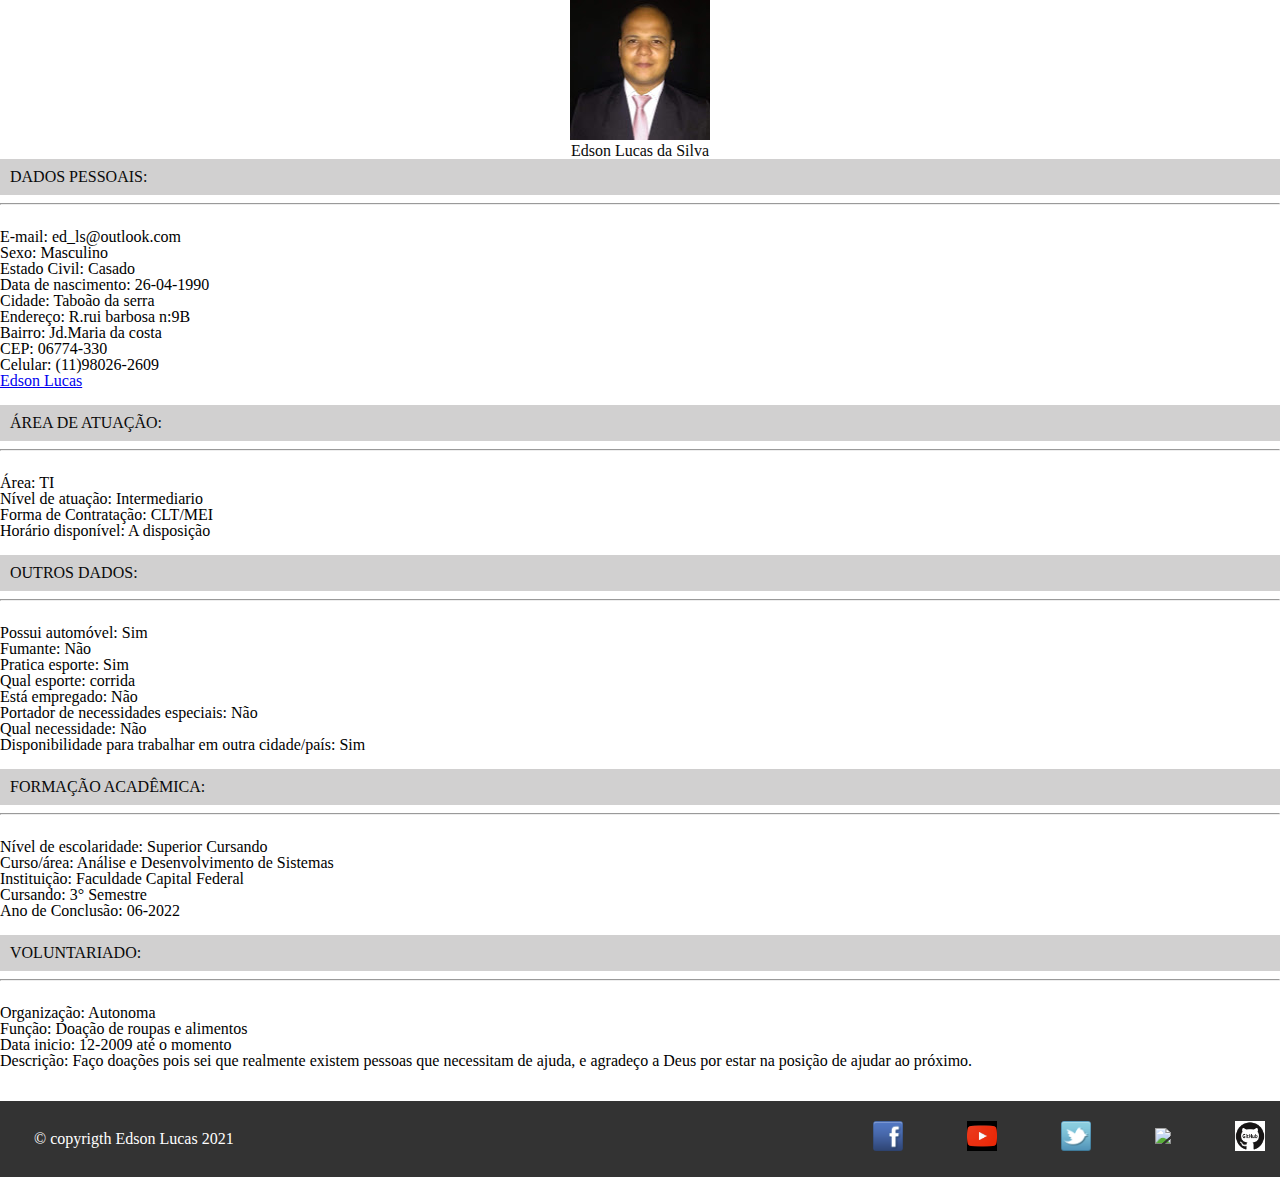
==== curriculo.html @ 8e0b2483 "curriculo" ====
<!DOCTYPE html>
<html lang="pt-br">

<head>
    <title>Meu currículo virtual</title>
 <meta charset="utf-8">
 <link rel="stylesheet" href="css/reset.css">
 <link rel="stylesheet" href="css/curriculo.css">


</head>
<style>
.div {float:none}

#cabecalho {
    color: rgb(10, 10, 10);
    text-align: center;
}
.container {
    width: 940px;
    margin: 0px auto;

}

H2 {
    color: rgb(10, 10, 10);
    background-color: rgb(209, 208, 208);

   
padding: 10px;

}

p{
    background-image: url('../img/sobre-background.jpg');
    padding: 10px;
}







</style>




<body>
<div id="cabecalho">
    <img class="img" src="/img/edson.jpg" alt="curriculo" title="Edson Lucas da Silva">
    <h1> Edson Lucas da Silva </h1>
</div>

   
<h2><b> DADOS PESSOAIS:</b></h2>

    <!-- <i class="fa fa-youtube" aria-hidden="true"></i>
  <a> <img src="img/facebook.png"></a>-->
           
        <hr>




        <br><b>E-mail:</b> ed_ls@outlook.com

        <br><b>Sexo:</b> Masculino

        <br><b>Estado Civil:</b> Casado

        <br><b>Data de nascimento:</b> 26-04-1990

        <br><b>Cidade:</b> Taboão da serra

        <br><b>Endereço:</b> R.rui barbosa n:9B

        <br><b>Bairro:</b> Jd.Maria da costa

        <br><b>CEP:</b> 06774-330


        <br><b>Celular:</b> (11)98026-2609  <a target="_blank" href="https://api.whatsapp.com/qr/3NDYVUZLMRZ7I1"><i class="fa fa-whatsapp" aria-hidden="true"></i> </a> 

        <!--  <br><b>Video de Apresentação:</b> <a target="blank" href="https://www.youtube.com/watch?v=i4PfX_-cYaQ">https://www.youtube.com/watch?v=i4PfX_-cYaQ</a>-->

        

        
        <div class="LI-profile-badge"  data-version="v1" data-size="medium" data-locale="pt_BR" data-type="vertical" data-theme="dark" data-vanity="edson-lucas-335010140"><a class="LI-simple-link" href='https://br.linkedin.com/in/edson-lucas-335010140?trk=profile-badge'>Edson Lucas</a></div>

<br>

    

    <h2><b>ÁREA DE ATUAÇÃO:</h2>

        <hr>


        <br><b>Área:</b> TI

        <br><b>Nível de atuação:</b> Intermediario


        <br><b>Forma de Contratação:</b> CLT/MEI

        <br><b>Horário disponível:</b> A disposição

    <br>
    <br>



    <h2><b>OUTROS DADOS:</h2>
        
        <hr>

        <br><b>Possui automóvel:</b> Sim

        <br><b>Fumante:</b> Não

        <br><b>Pratica esporte:</b> Sim

        <br><b>Qual esporte:</b> corrida

        <br><b>Está empregado:</b> Não

        <br><b>Portador de necessidades especiais:</b> Não

        <br><b>Qual necessidade:</b> Não

        <br><b>Disponibilidade para trabalhar em outra cidade/país:</b> Sim



   <br>
   <br>



    <h2><b>FORMAÇÃO ACADÊMICA:</h2>

        
        <hr>

        <br>
    <b>Nível de escolaridade:</b> Superior Cursando

        <br><b>Curso/área:</b> Análise e Desenvolvimento de Sistemas

        <br><b>Instituição:</b> Faculdade Capital Federal
        <br><b>Cursando:</b> 3° Semestre
        <br><b>Ano de Conclusão:</b> 06-2022

        
        <br>
        <br>


    <h2><b>VOLUNTARIADO:</h2>

        
        <hr>
        <br><b>Organização:</b> Autonoma

        <br><b>Função:</b> Doação de roupas e alimentos

        <br><b>Data inicio:</b> 12-2009 até o momento

        <br><b>Descrição:</b> Faço doações pois sei que realmente existem pessoas que necessitam de ajuda, e agradeço a
        Deus por estar na posição de ajudar ao próximo.

        <br>
        <br>
        <br>
        <script type="text/javascript" src="https://platform.linkedin.com/badges/js/profile.js" async defer></script>


       

        <script src="https://kit.fontawesome.com/b985677e1e.js" crossorigin="anonymous"></script>


        <footer id="rodape">
            <img src="" alt="">
            &copy; copyrigth Edson Lucas 2021
            <div id="redes-sociais">
            <ul>
            <li><a target="_blank" href="https://www.facebook.com/edson.lucas.102"><img src="img/facebook.png"></li></a>
            <li> <a target="blank" href="https://www.youtube.com/watch?v=i4PfX_-cYaQ"><img src="img/you tube.jpg"></li></a>
            <li> <a target="blank" href="https://twitter.com/EdsonLu78504915"><img src="img/twitter.png"></li></a>
            <li> <a target="_blank" href="https://www.linkedin.com/in/edson-lucas-335010140/"><img src="img/LinkedIn.png"></li></a>
            <li> <a target="blank" href="https://github.com/Edson-html-css-js"><img src="img/github4.gif"></li> </a>
            </ul>
</body>


</html>
---- css/curriculo.css ----
div {float:none}

#cabecalho {
    color: rgb(10, 10, 10);
    text-align: center;
}
.container {
    width: 940px;
    margin: 0px auto;

}

H2 {
    color: rgb(10, 10, 10);
    background-color: rgb(145, 215, 243);

   
padding: 10px;

}

p{
    background-image: url('../img/sobre-background.jpg');
    padding: 10px;
}
footer{background-color: #333;
    background-image: url(../img/fundo-rodape.png);

}
#rodape {
    color:#fff ;
    background-color: #333;
    padding: 30px 0;
}

#rodape img{
    padding-left: 30px;
    width: 94px;
    vertical-align: middle;
}
#redes-sociais{
    position: relative;
    float: right;
    bottom: 10px;
    }
    
    
    #redes-sociais img{
        right: 30px;
        width: 30px;
        vertical-align: middle;
    }
    #redes-sociais li{
        display: inline;
        padding: 15px;
        margin: 0;
    }
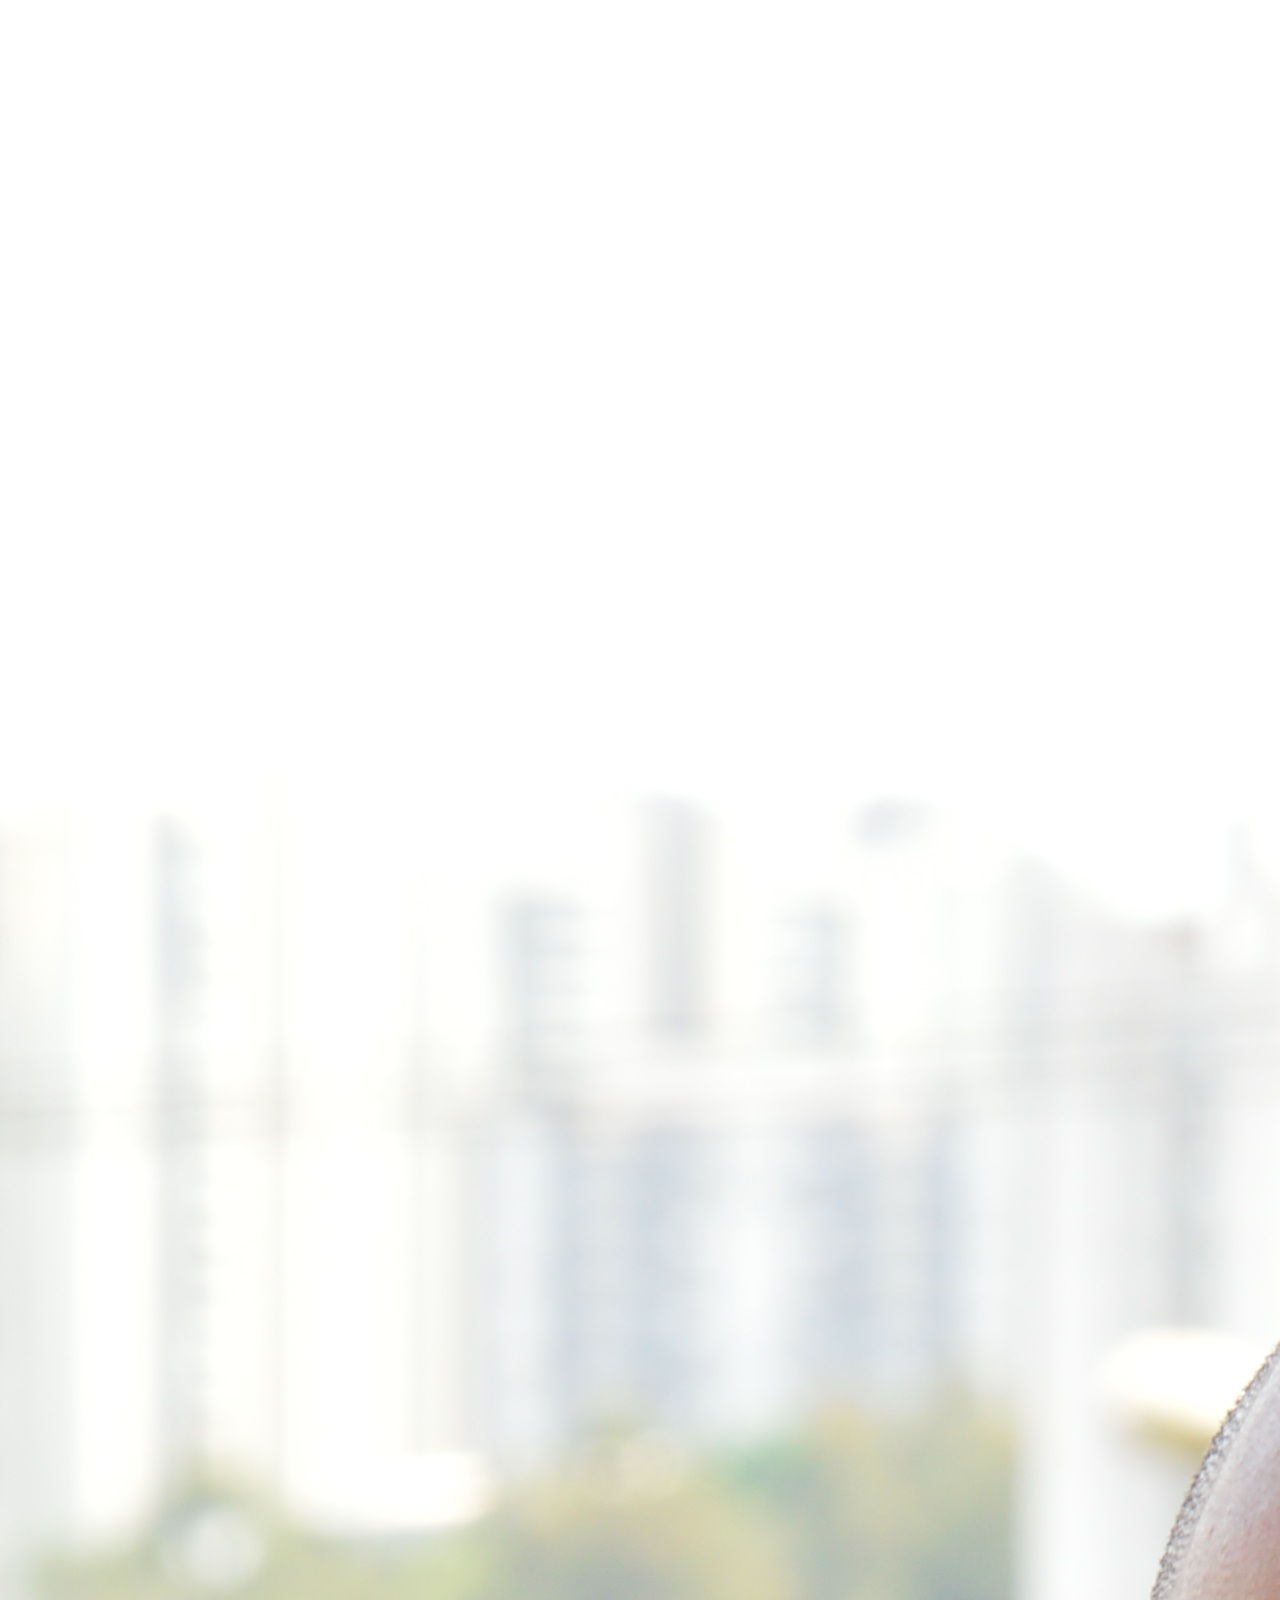
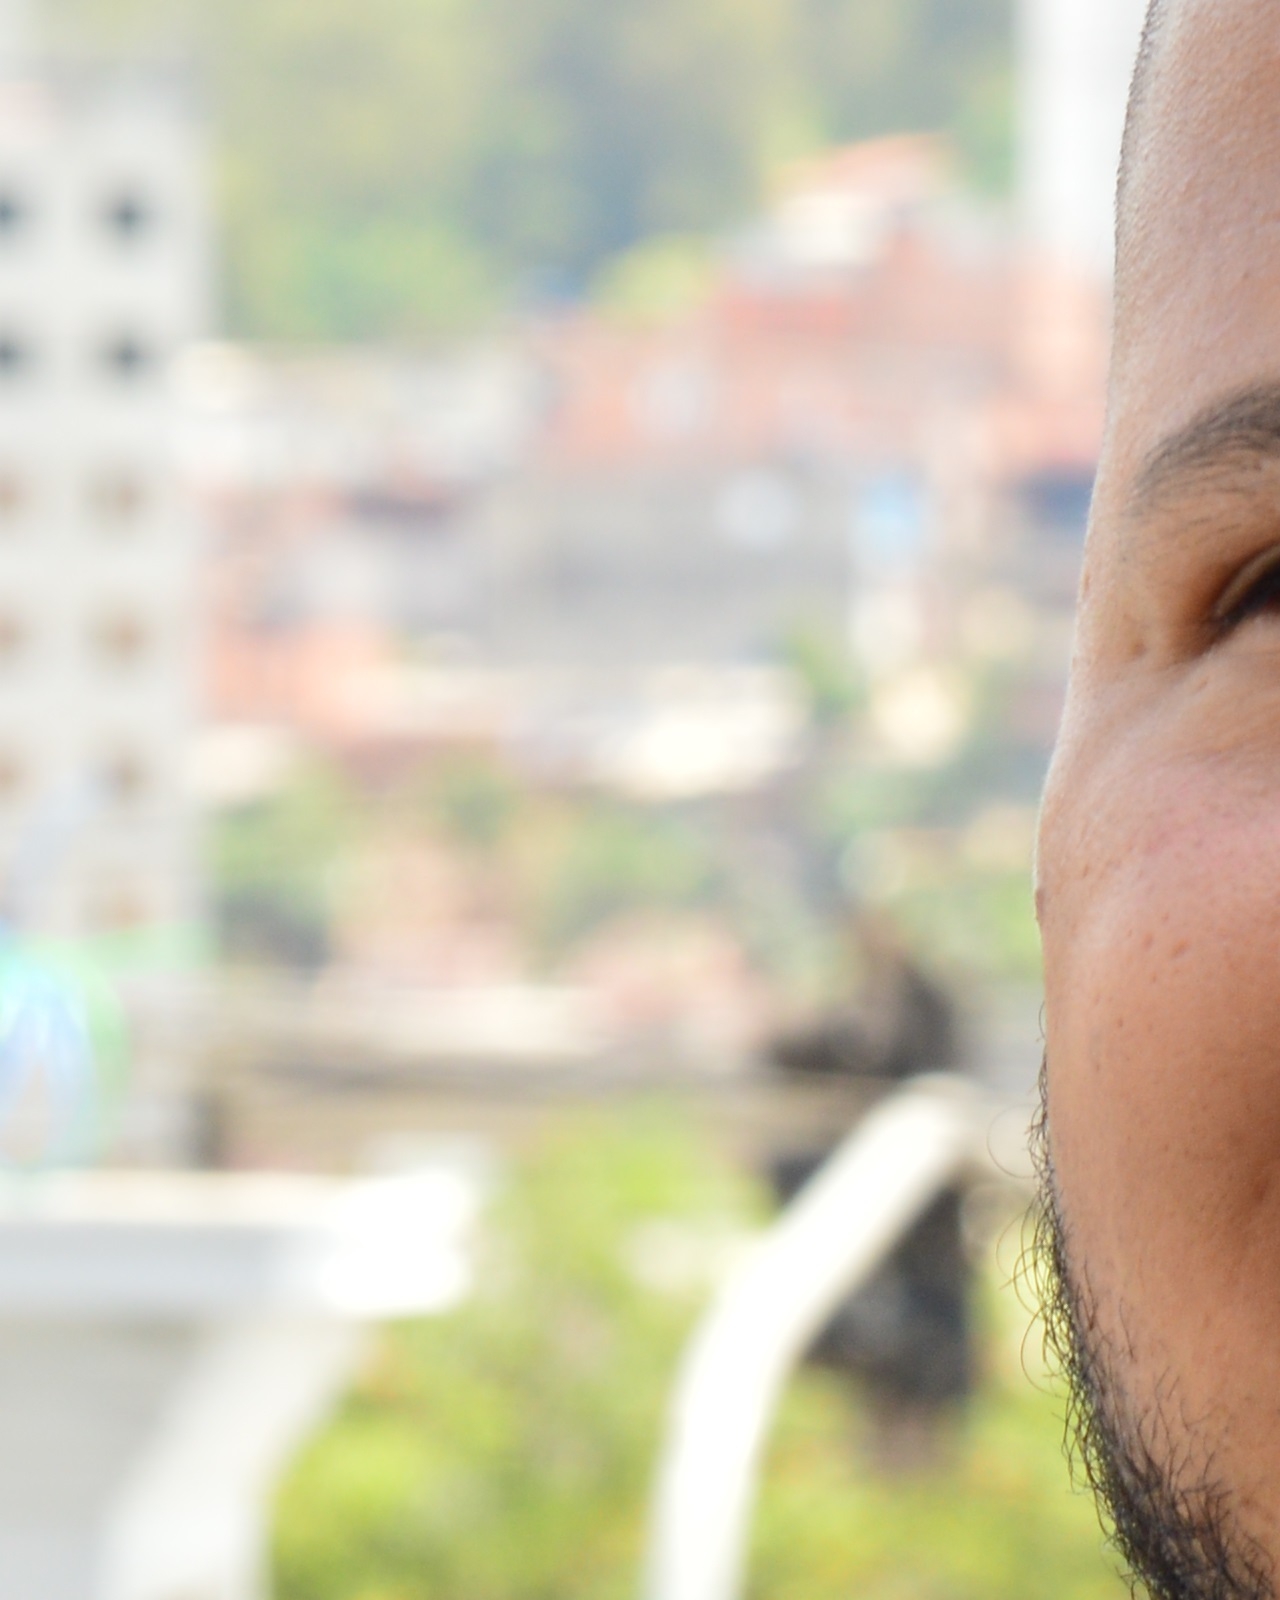
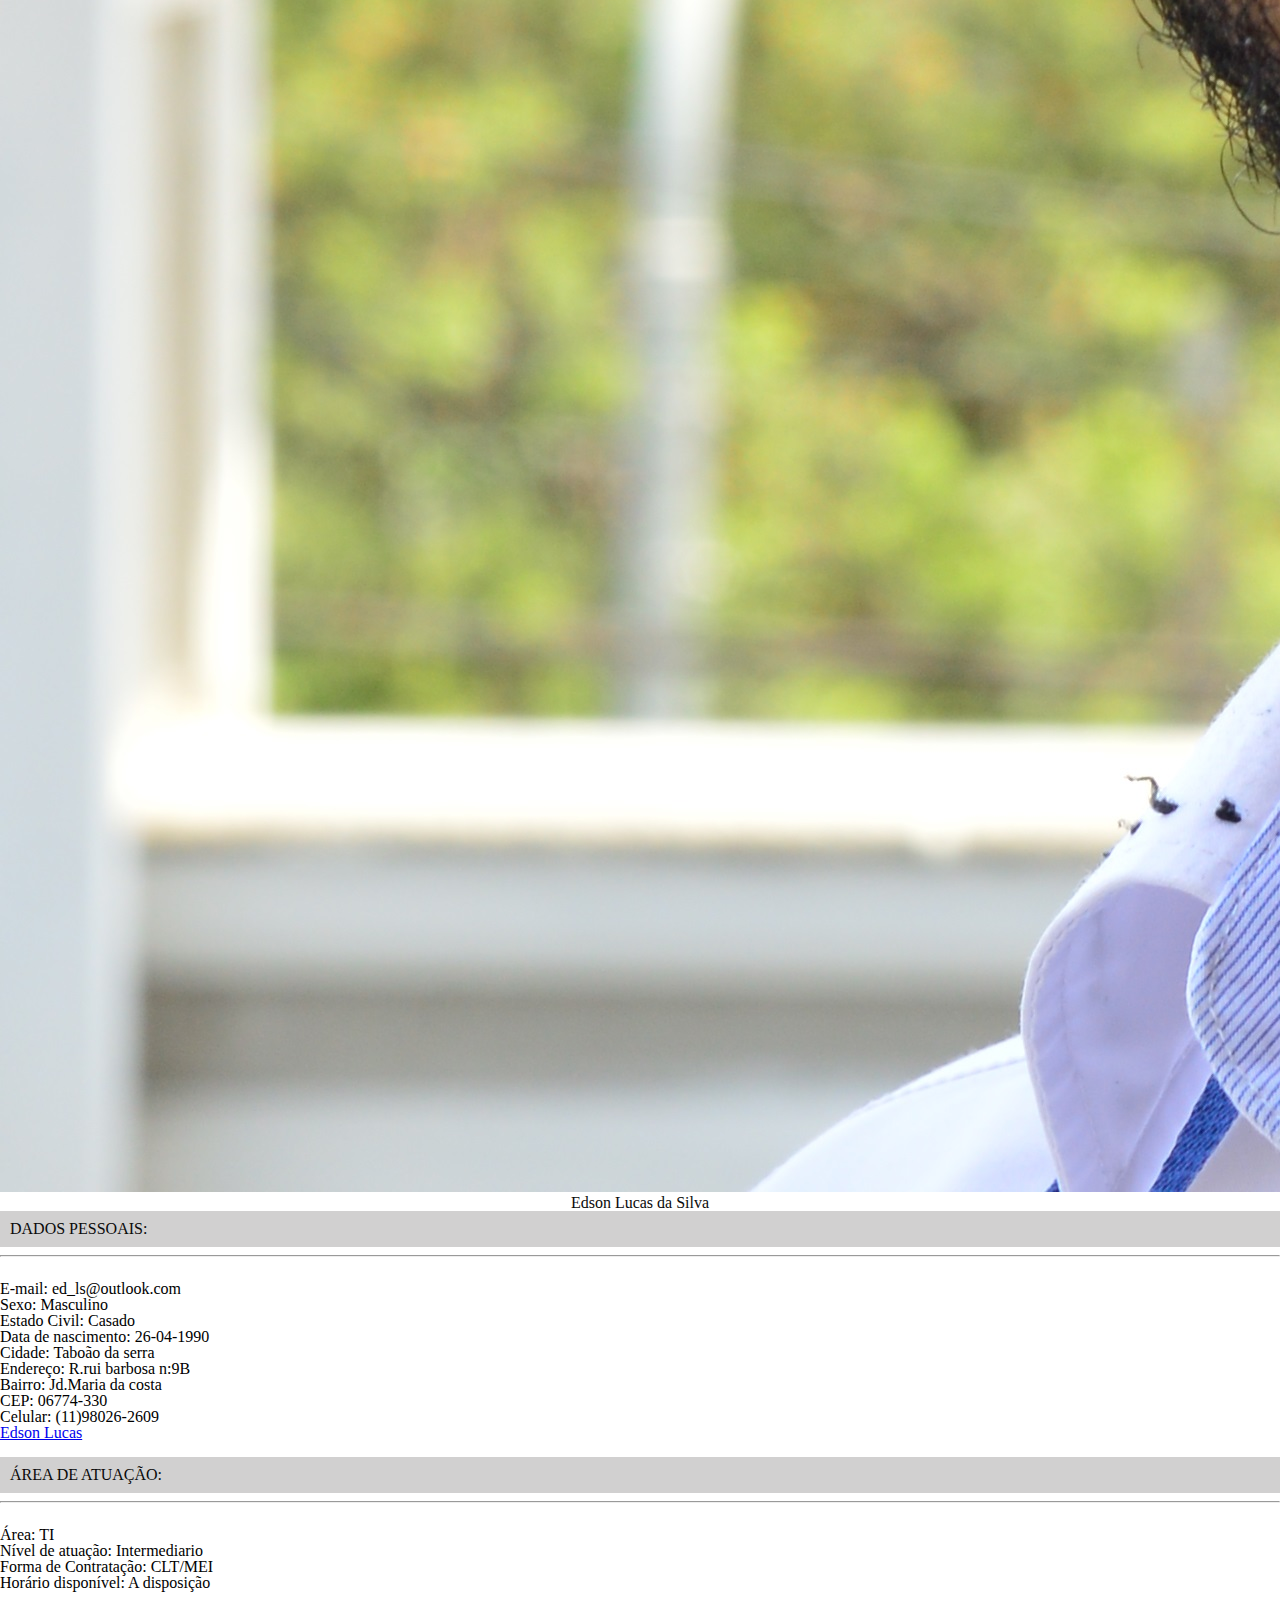
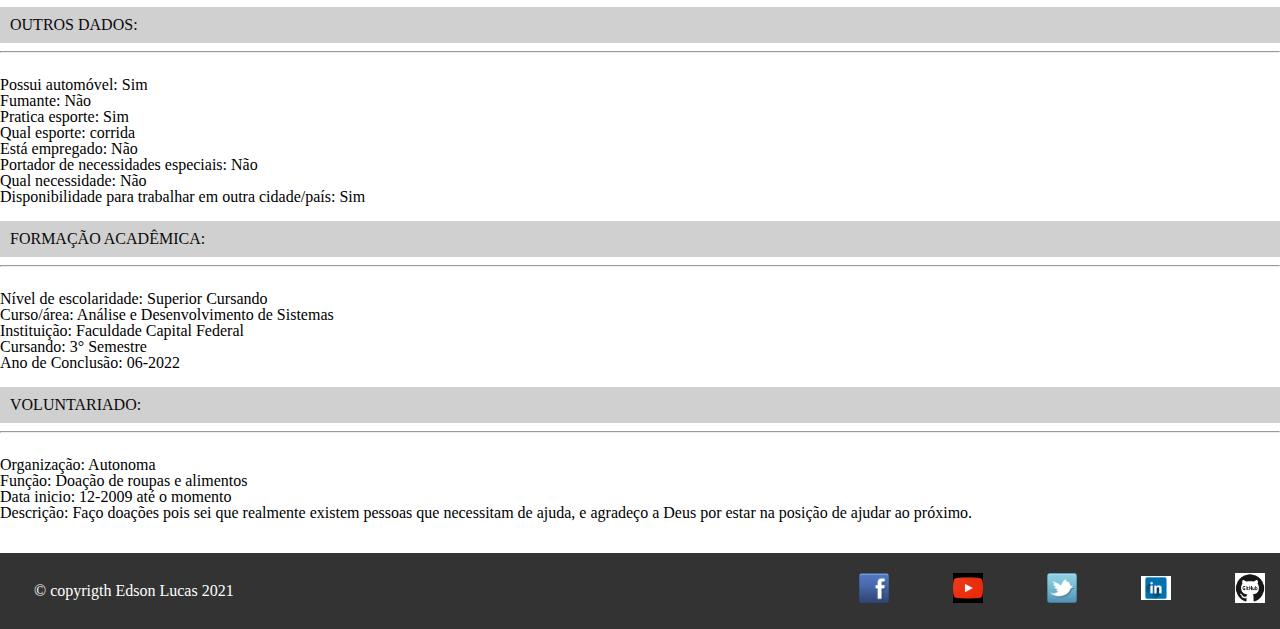
==== commit c82f80e9: "curriculo.html" ====
--- a/curriculo.html
+++ b/curriculo.html
@@ -49,7 +49,7 @@
 
 <body>
 <div id="cabecalho">
-    <img class="img" src="/img/edson.jpg" alt="curriculo" title="Edson Lucas da Silva">
+    <img class="img" src="/img/perfil 2.JPG" alt="curriculo" title="Edson Lucas da Silva">
     <h1> Edson Lucas da Silva </h1>
 </div>
 
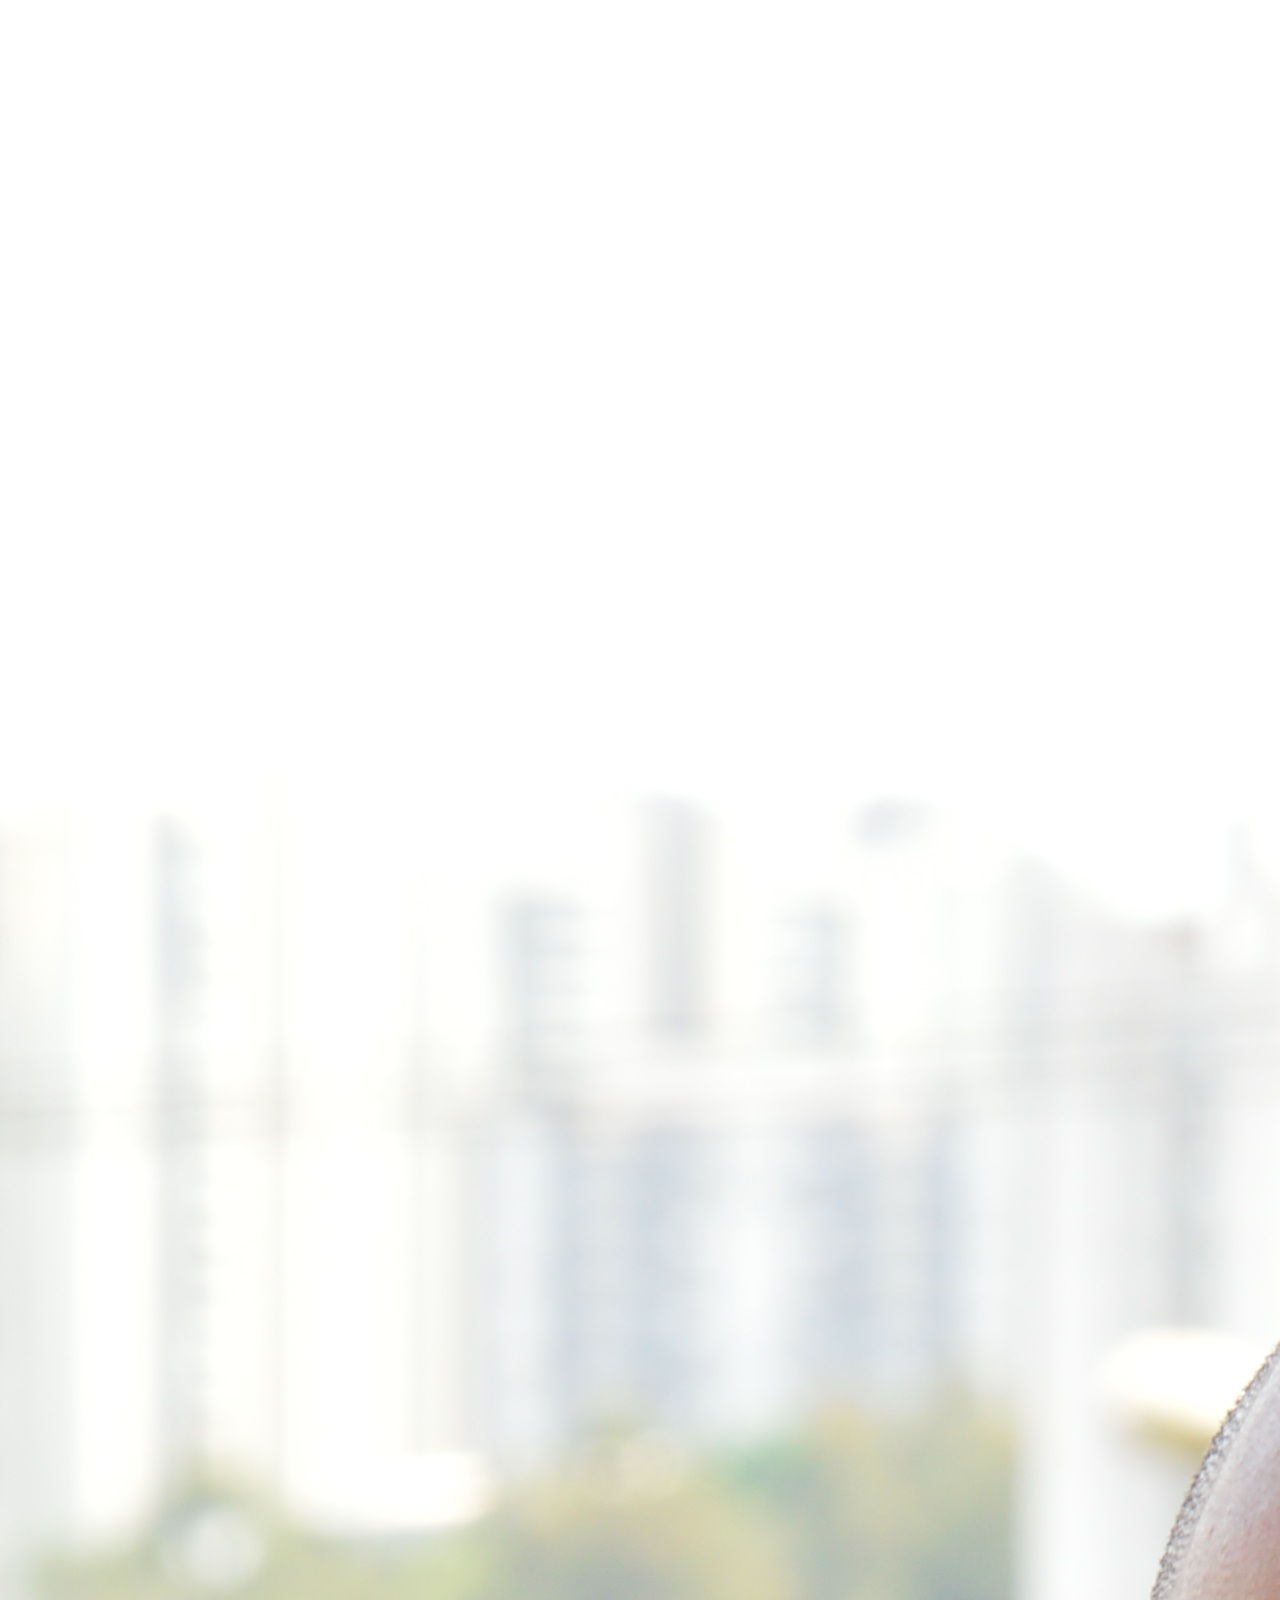
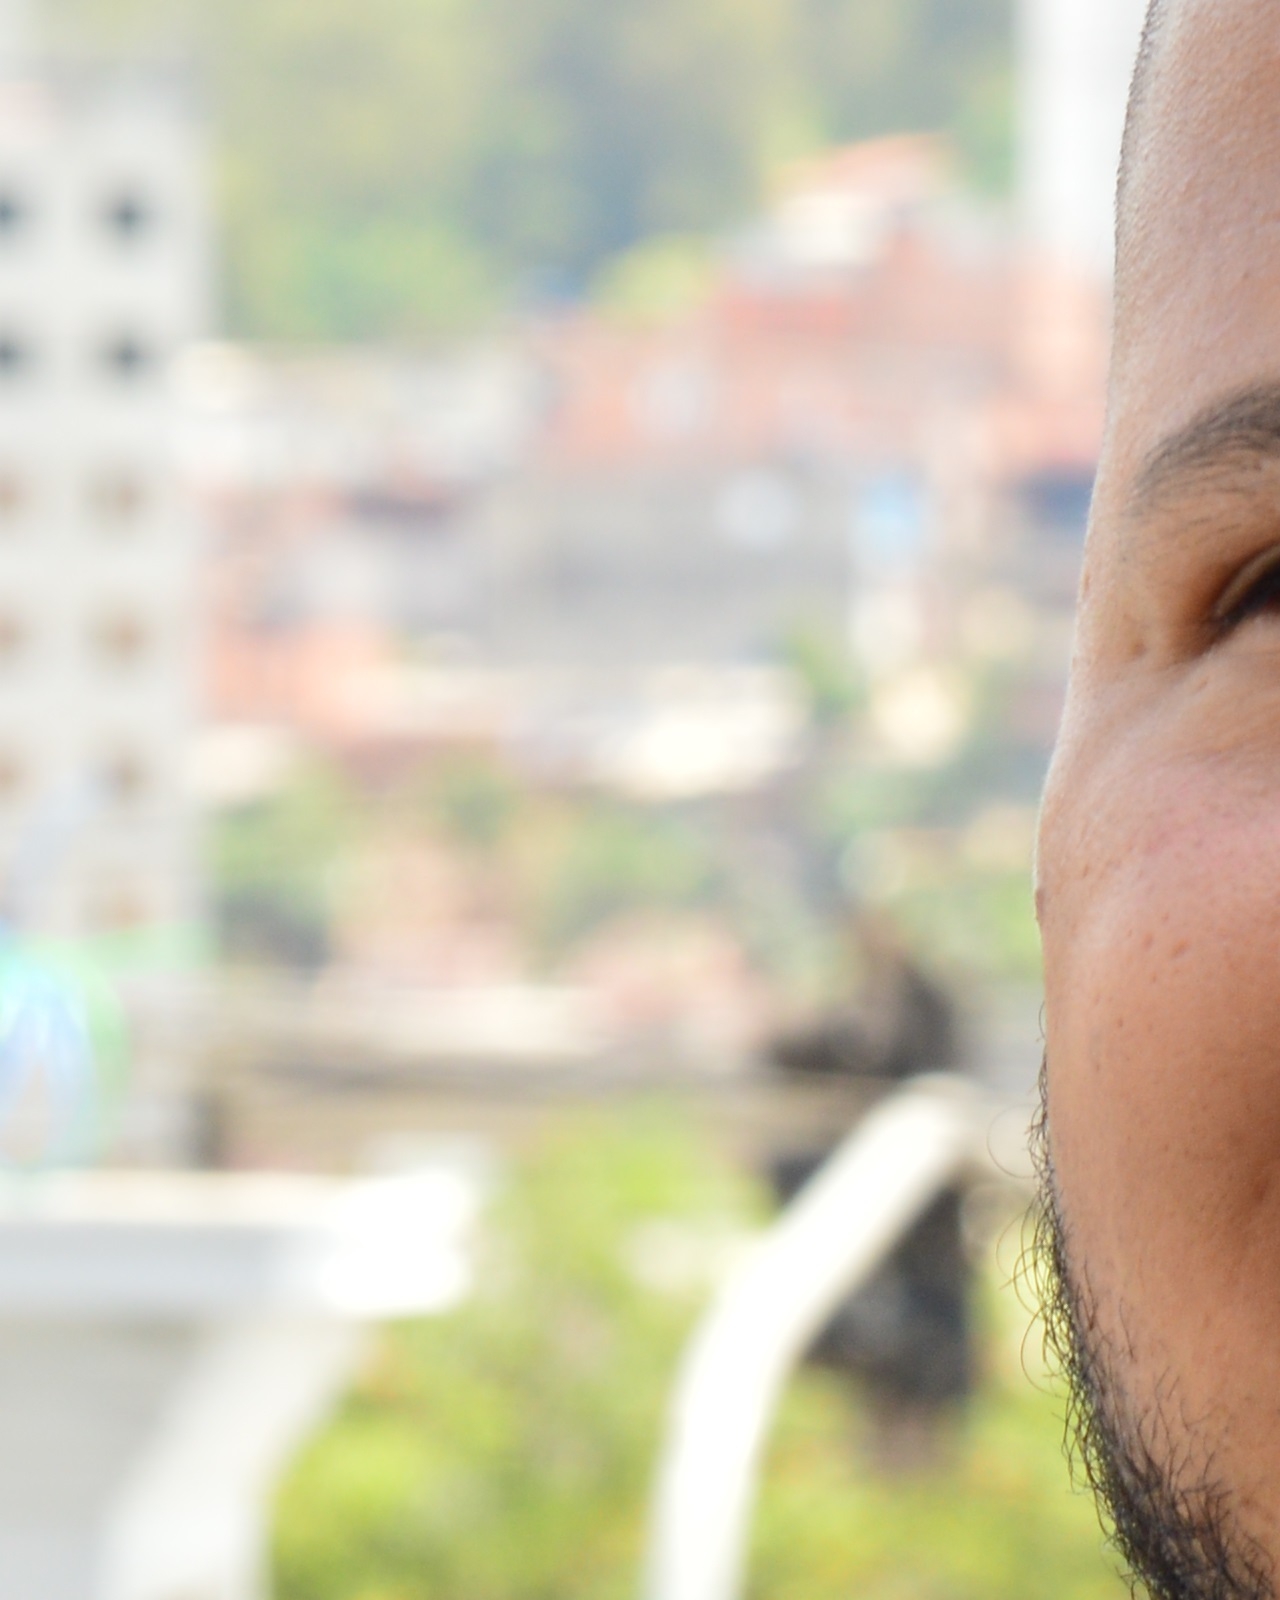
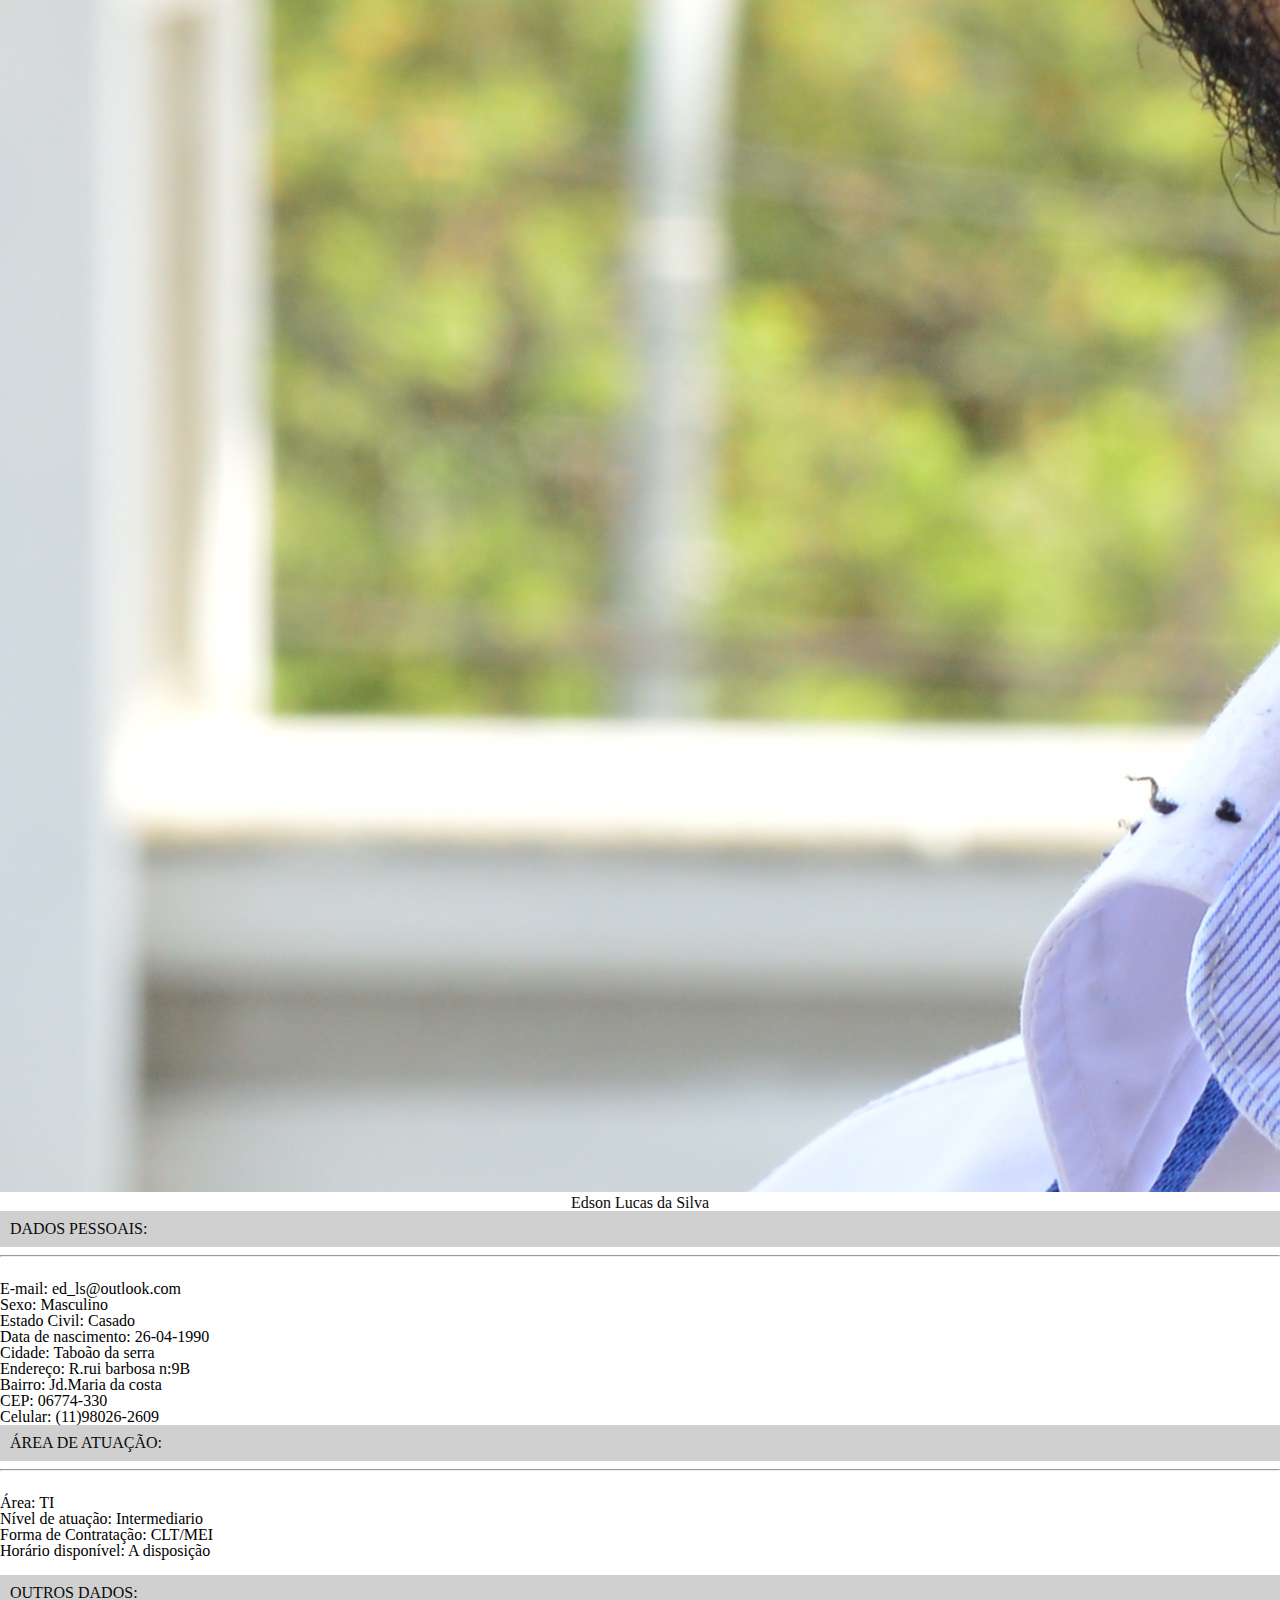
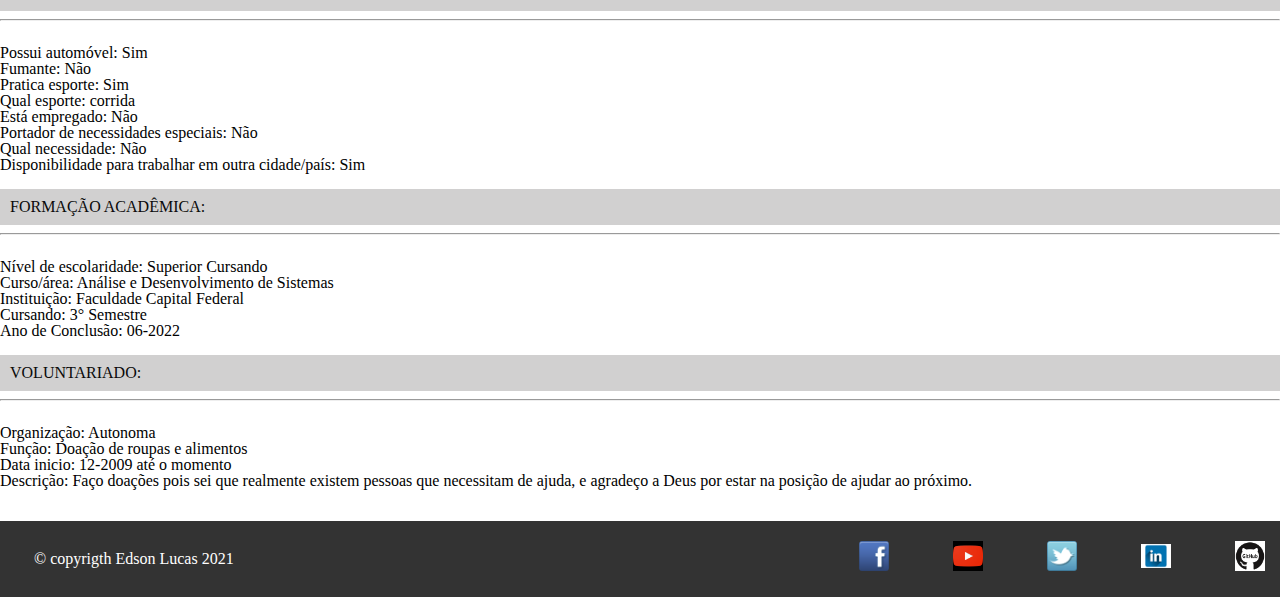
==== commit b17c62da: "Update curriculo.html" ====
--- a/curriculo.html
+++ b/curriculo.html
@@ -88,7 +88,7 @@
         
 
         
-        <div class="LI-profile-badge"  data-version="v1" data-size="medium" data-locale="pt_BR" data-type="vertical" data-theme="dark" data-vanity="edson-lucas-335010140"><a class="LI-simple-link" href='https://br.linkedin.com/in/edson-lucas-335010140?trk=profile-badge'>Edson Lucas</a></div>
+        
 
 <br>
 
@@ -175,7 +175,7 @@
         <br>
         <br>
         <br>
-        <script type="text/javascript" src="https://platform.linkedin.com/badges/js/profile.js" async defer></script>
+        
 
 
        
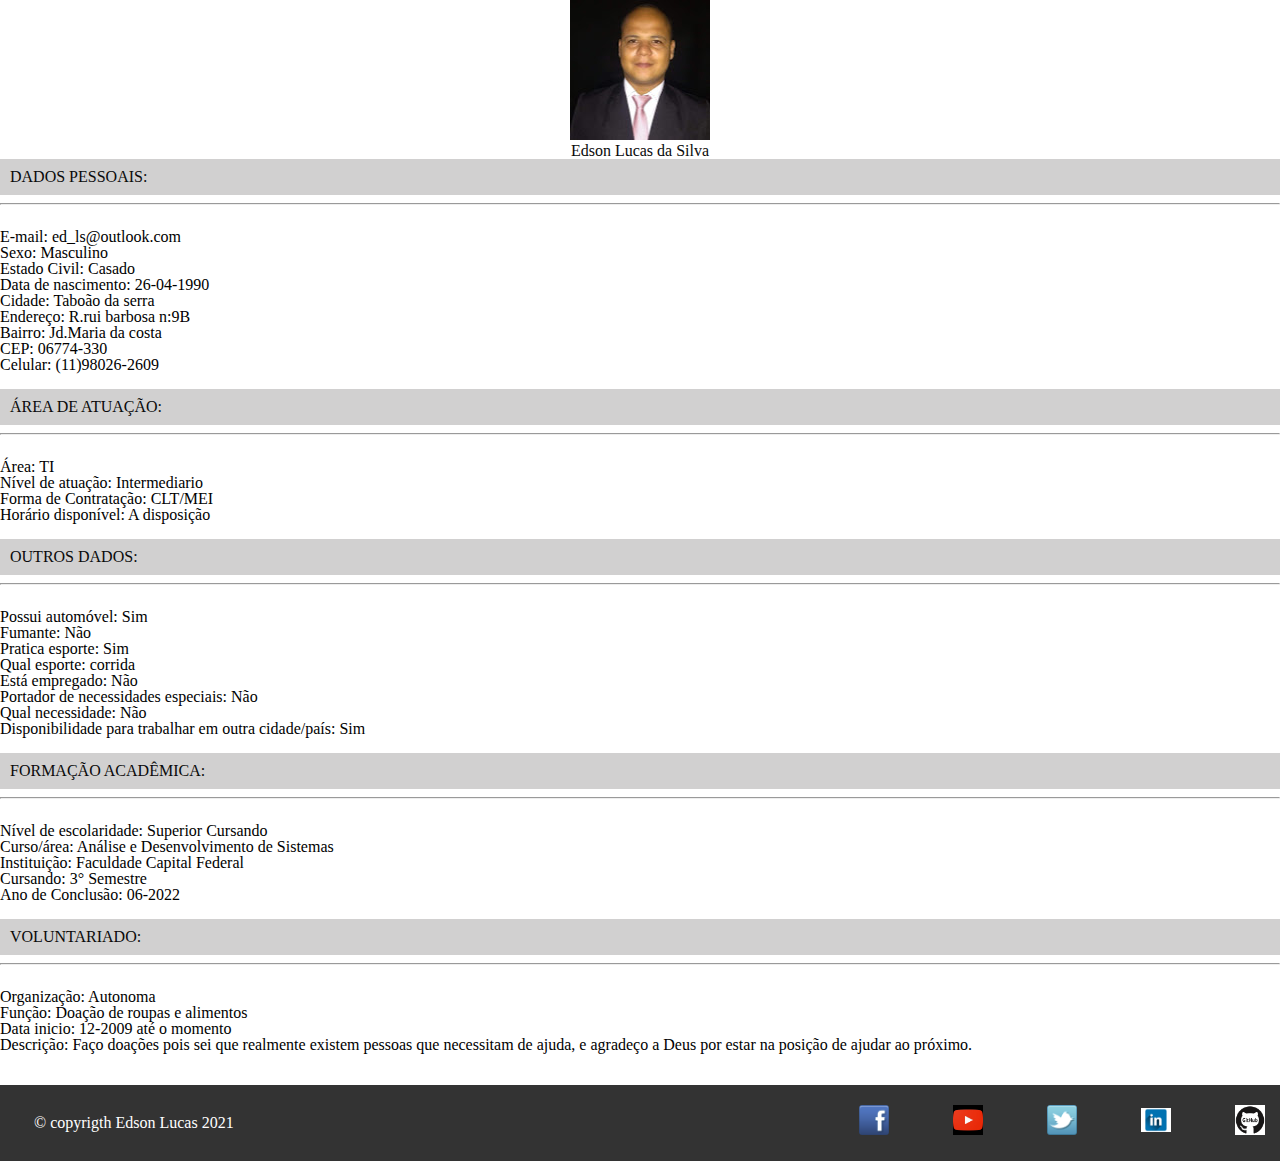
==== commit b2934784: "Update curriculo.html" ====
--- a/curriculo.html
+++ b/curriculo.html
@@ -49,7 +49,7 @@
 
 <body>
 <div id="cabecalho">
-    <img class="img" src="/img/perfil 2.JPG" alt="curriculo" title="Edson Lucas da Silva">
+    <img class="img" src="/img/edson.jpg" alt="curriculo" title="Edson Lucas da Silva">
     <h1> Edson Lucas da Silva </h1>
 </div>
 
@@ -82,7 +82,7 @@
 
 
         <br><b>Celular:</b> (11)98026-2609  <a target="_blank" href="https://api.whatsapp.com/qr/3NDYVUZLMRZ7I1"><i class="fa fa-whatsapp" aria-hidden="true"></i> </a> 
-
+<br>
         <!--  <br><b>Video de Apresentação:</b> <a target="blank" href="https://www.youtube.com/watch?v=i4PfX_-cYaQ">https://www.youtube.com/watch?v=i4PfX_-cYaQ</a>-->
 
         
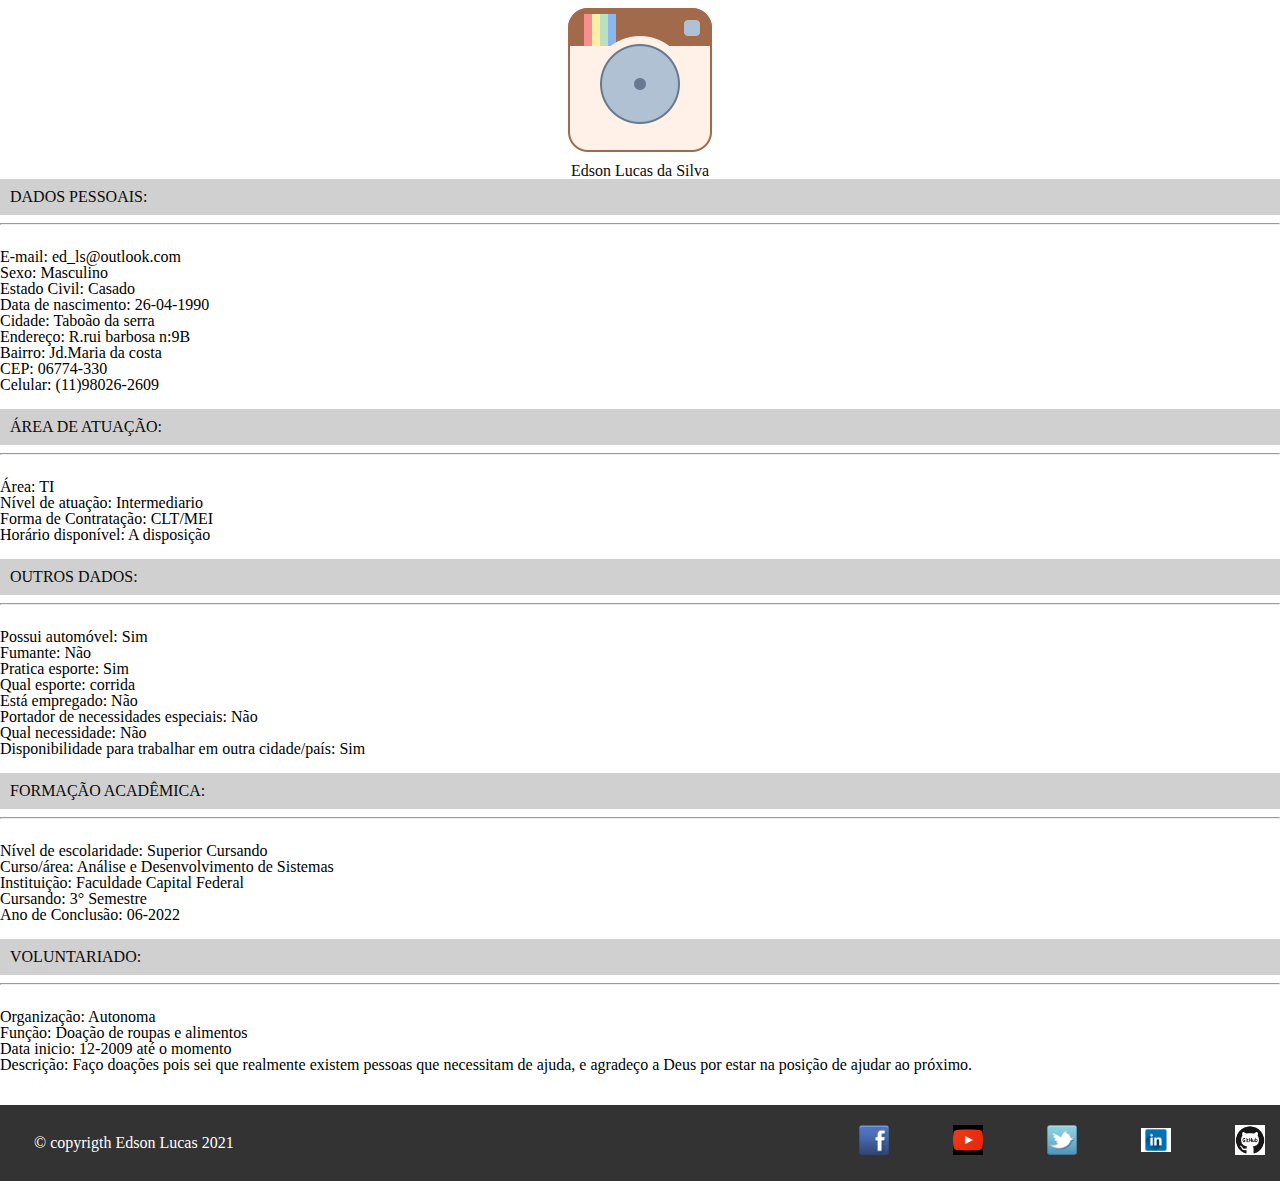
==== commit 117eccb9: "curriculo" ====
--- a/curriculo.html
+++ b/curriculo.html
@@ -49,7 +49,7 @@
 
 <body>
 <div id="cabecalho">
-    <img class="img" src="/img/edson.jpg" alt="curriculo" title="Edson Lucas da Silva">
+    <img class="img" src="/img/instagram 2.png">
     <h1> Edson Lucas da Silva </h1>
 </div>
 
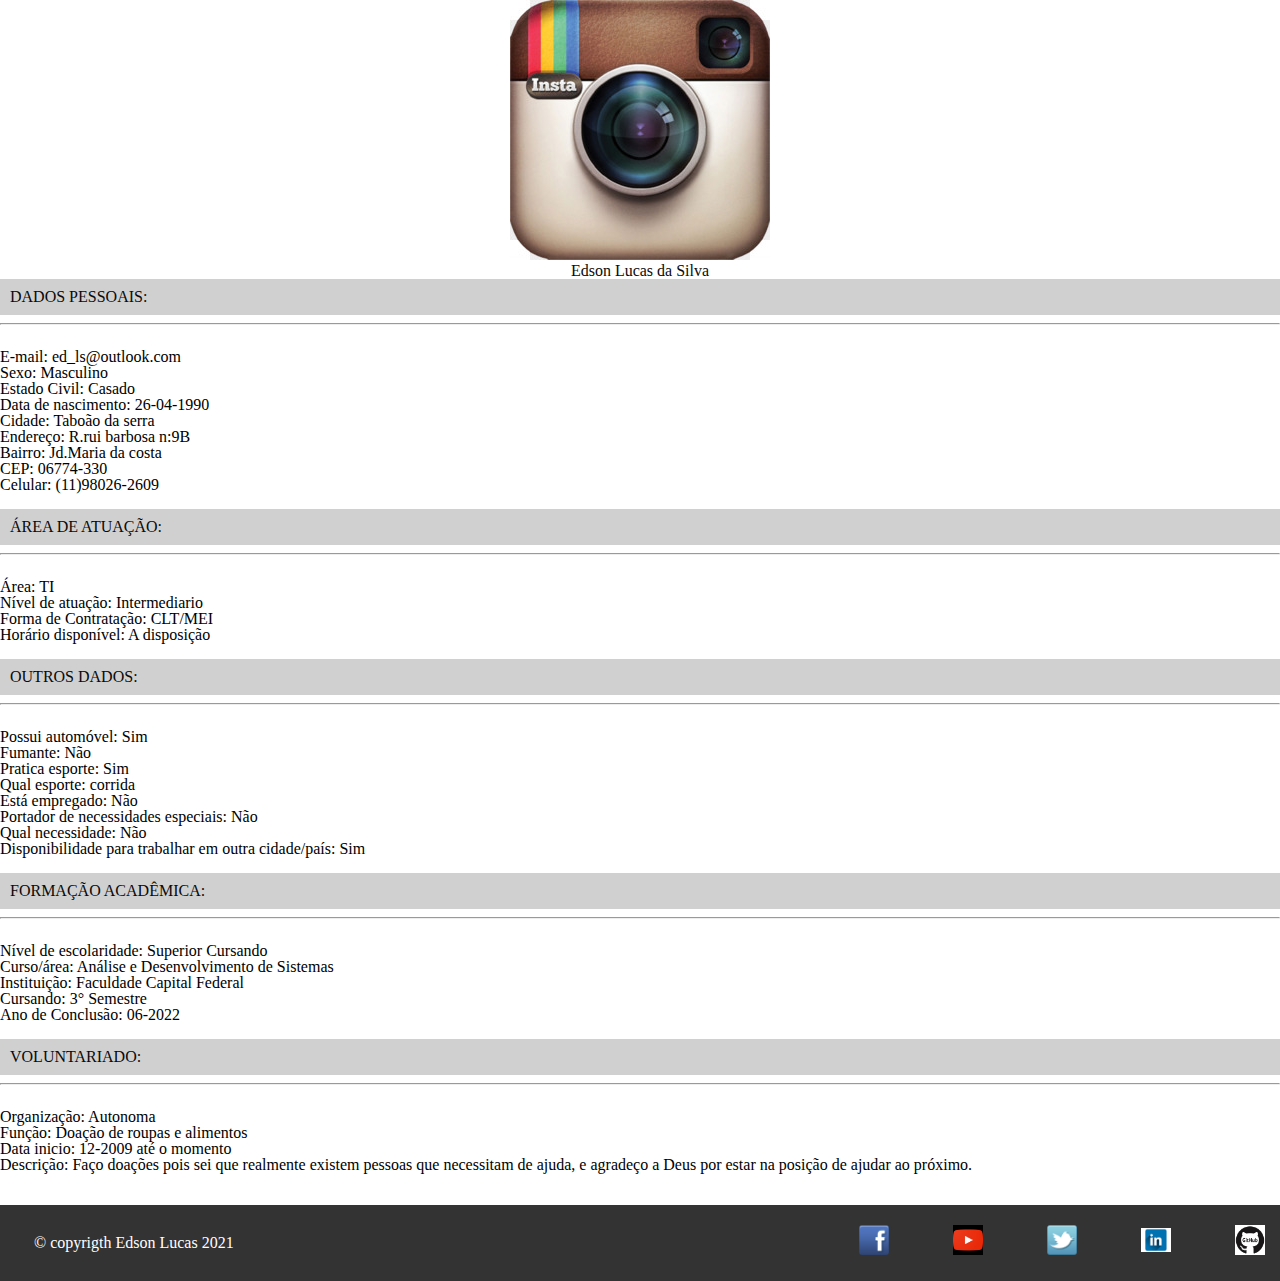
==== commit 42d48728: "Update curriculo.html" ====
--- a/curriculo.html
+++ b/curriculo.html
@@ -49,7 +49,7 @@
 
 <body>
 <div id="cabecalho">
-    <img class="img" src="/img/instagram 2.png">
+    <img class="img" src="/img/intagram3.jpg">
     <h1> Edson Lucas da Silva </h1>
 </div>
 
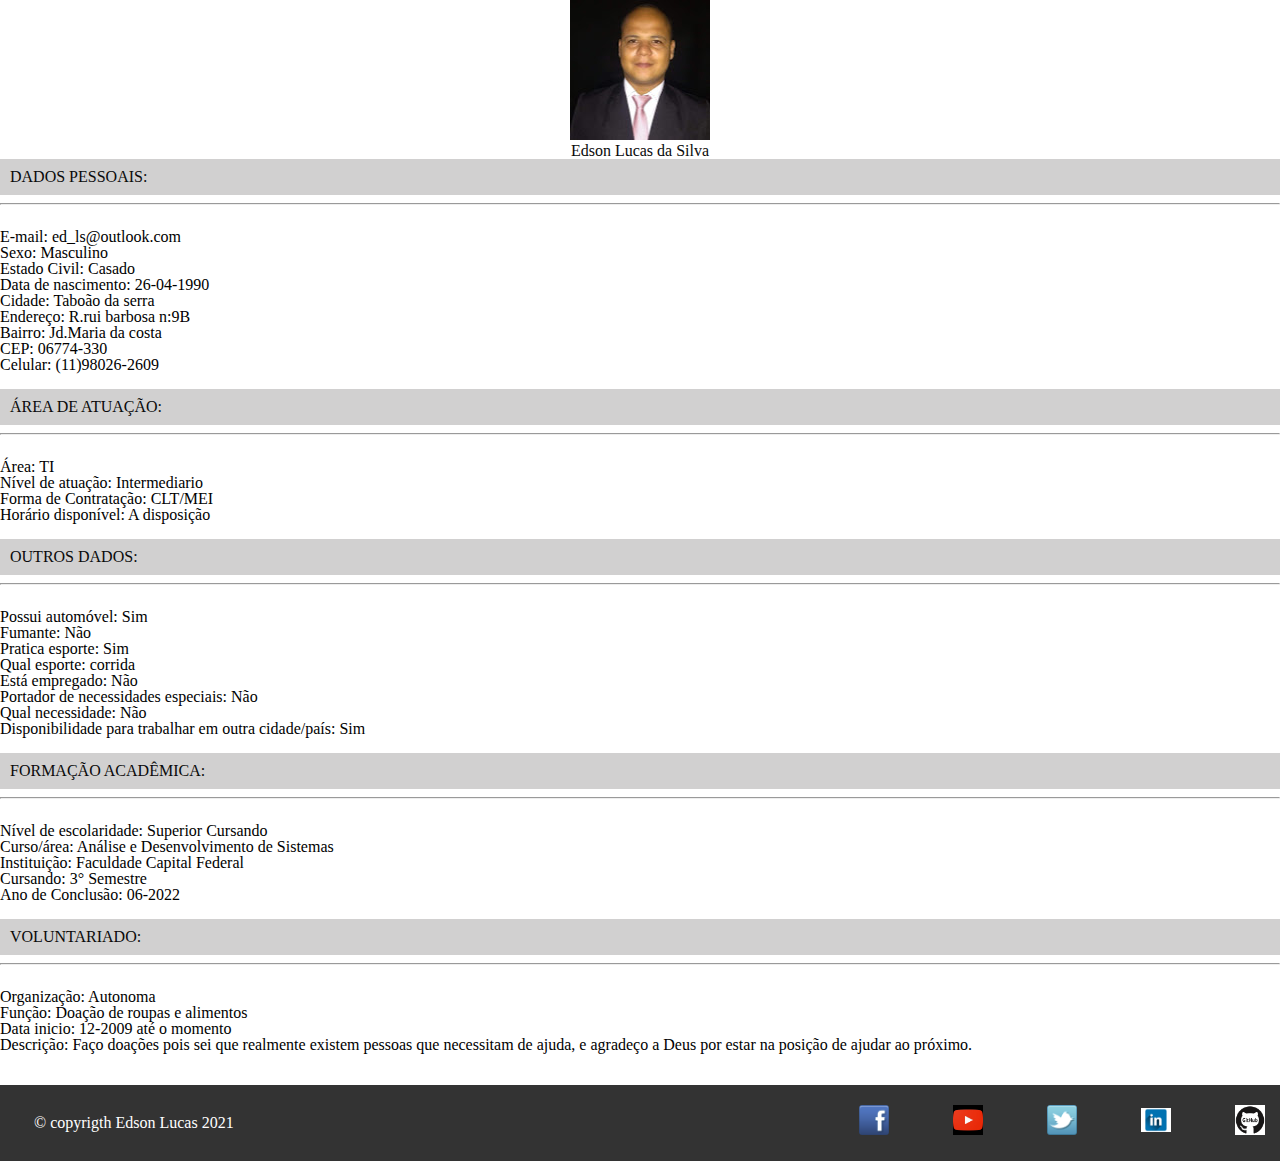
==== commit 0a475f5c: "Update curriculo.html" ====
--- a/curriculo.html
+++ b/curriculo.html
@@ -49,7 +49,7 @@
 
 <body>
 <div id="cabecalho">
-    <img class="img" src="/img/intagram3.jpg">
+    <img class="img" src="img/edson.jpg">
     <h1> Edson Lucas da Silva </h1>
 </div>
 
